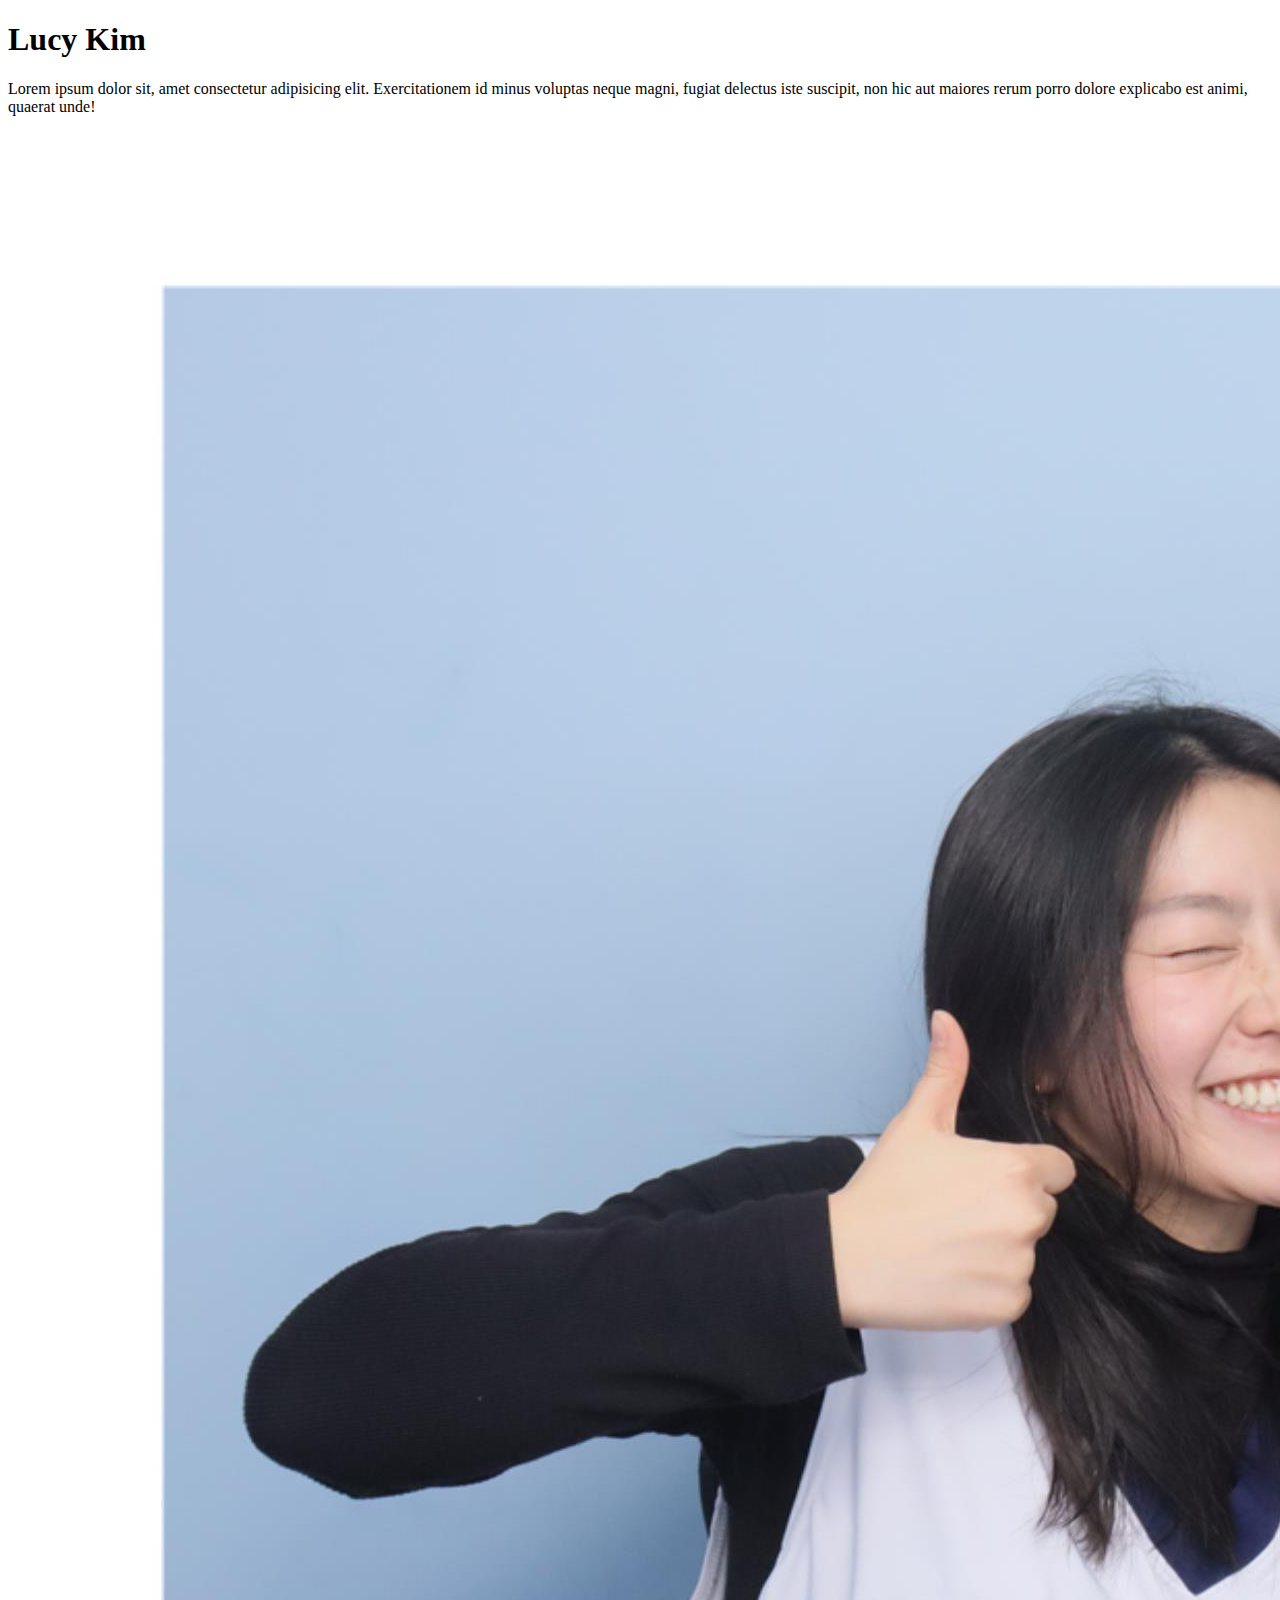
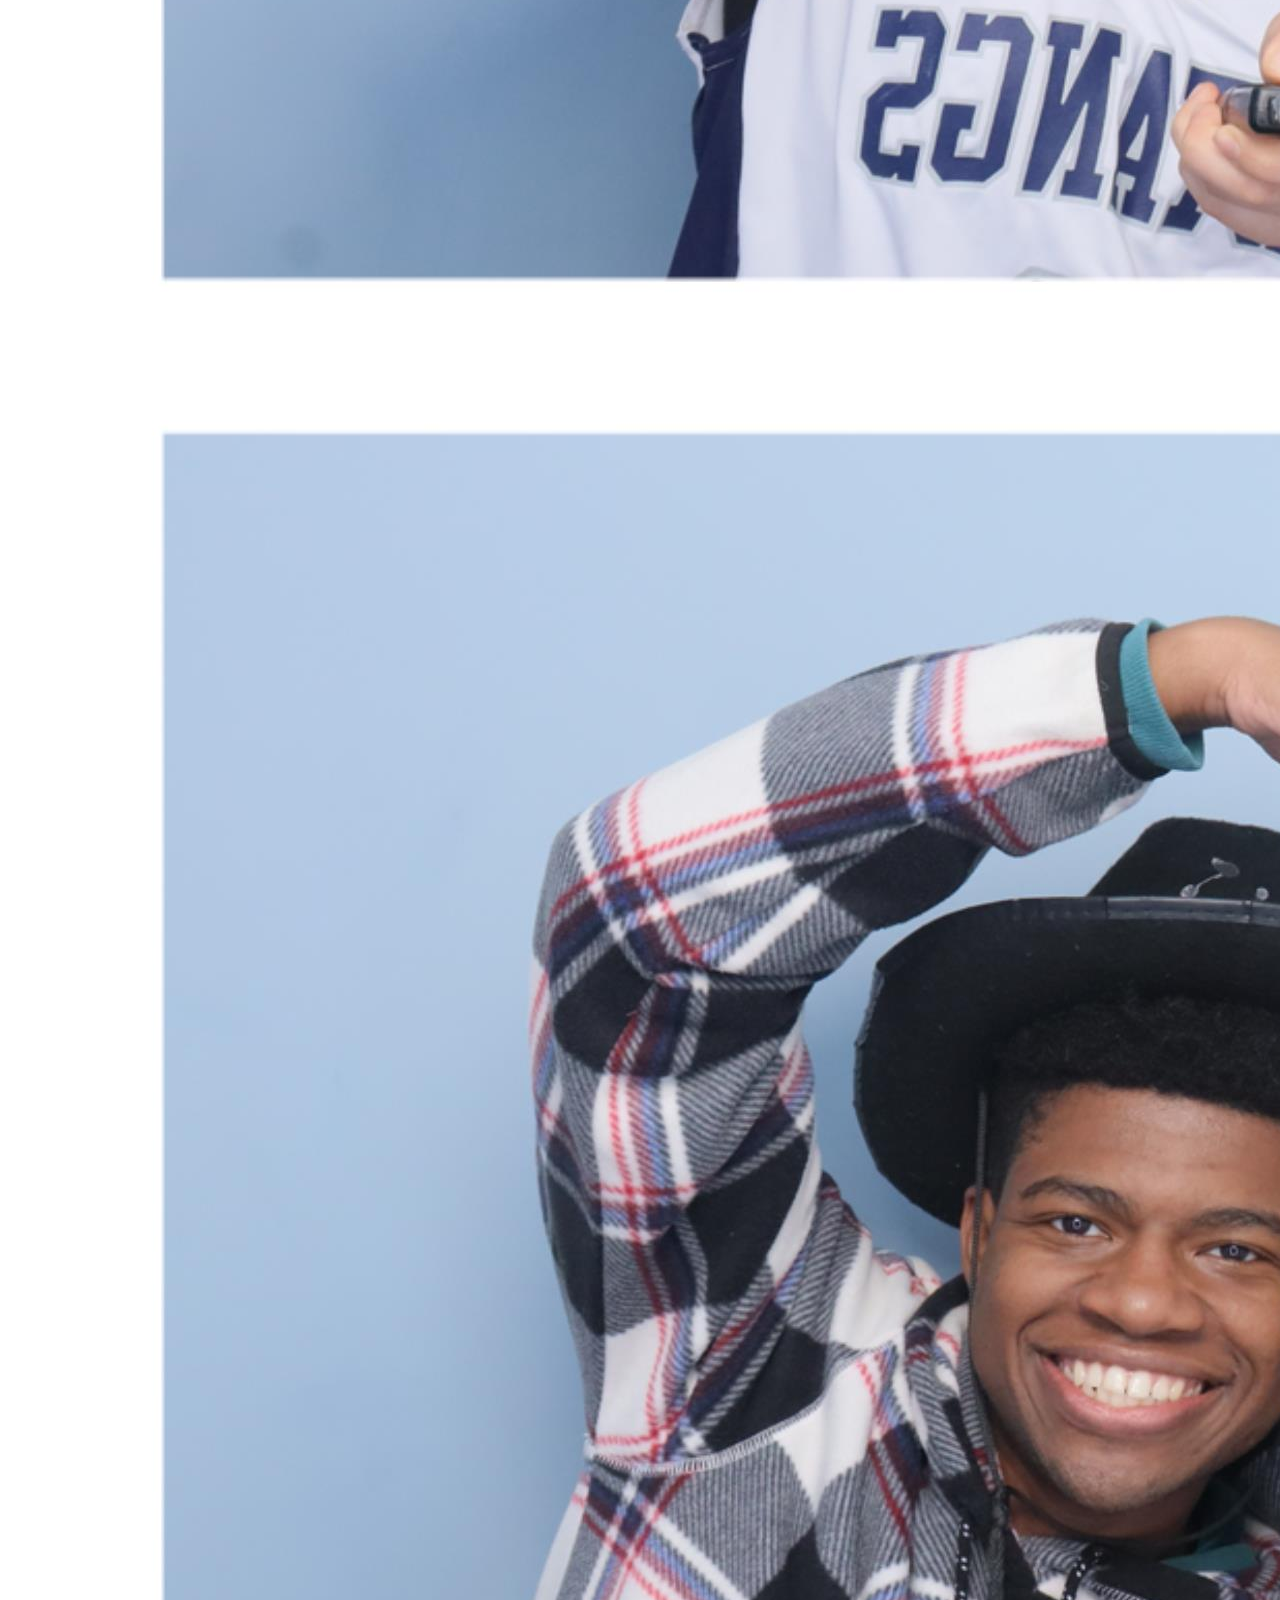
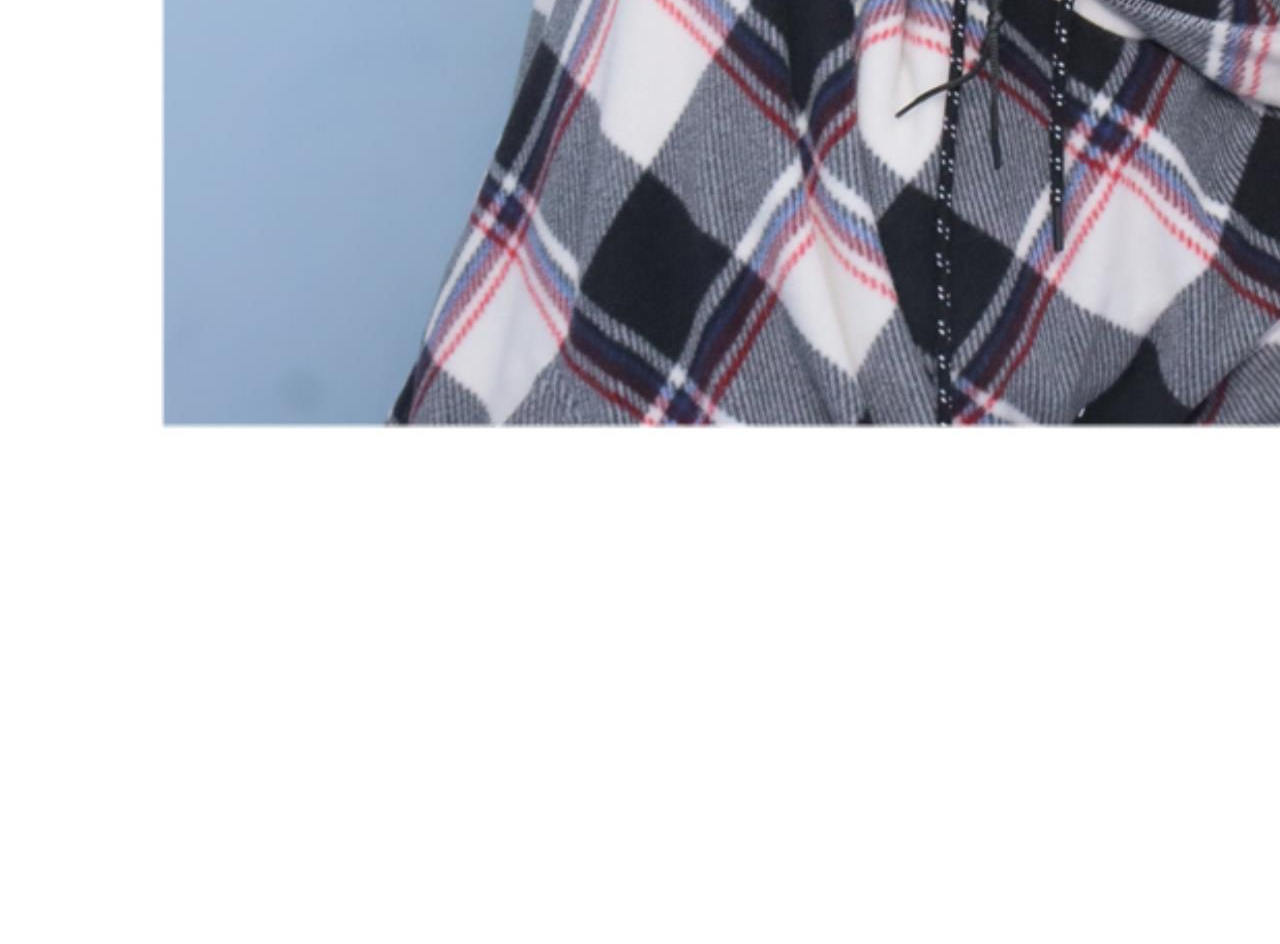
==== index.html @ 00bbc1c7 "adding picture" ====
<!DOCTYPE html>
<html lang="en">

<head>
    <meta charset="UTF-8">
    <meta name="viewport" content="width=device-width, initial-scale=1.0">
    <title>LUCY: Personal Site and Portfolio</title>
</head>

<body>
    <h1>Lucy Kim</h1>
    <p>Lorem ipsum dolor sit, amet consectetur adipisicing elit. Exercitationem id minus voluptas neque magni, fugiat
        delectus iste suscipit, non hic aut maiores rerum porro dolore explicabo est animi, quaerat unde!</p>

    <img src="images/busan.jpg" alt="Lucy and Michael in Busan">
</body>

</html>
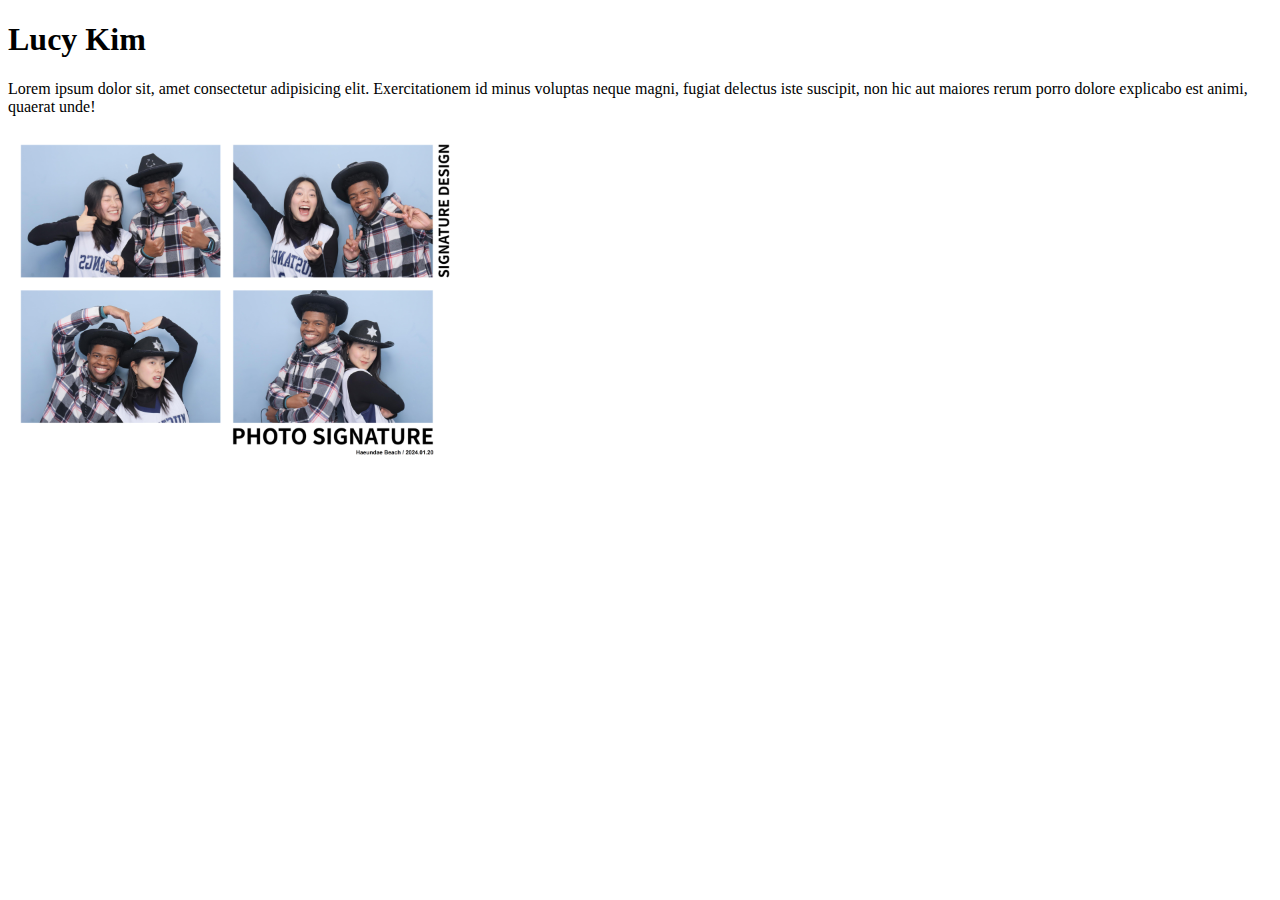
==== commit 10f57470: "style" ====
--- a/index.html
+++ b/index.html
@@ -4,6 +4,7 @@
 <head>
     <meta charset="UTF-8">
     <meta name="viewport" content="width=device-width, initial-scale=1.0">
+    <link href="style.css" rel="stylesheet">
     <title>LUCY: Personal Site and Portfolio</title>
 </head>
 
@@ -12,7 +13,7 @@
     <p>Lorem ipsum dolor sit, amet consectetur adipisicing elit. Exercitationem id minus voluptas neque magni, fugiat
         delectus iste suscipit, non hic aut maiores rerum porro dolore explicabo est animi, quaerat unde!</p>
 
-    <img src="images/busan.jpg" alt="Lucy and Michael in Busan">
+    <img src="images/busan.jpg" alt="Lucy and Michael in Busan" width="500">
 </body>
 
 </html>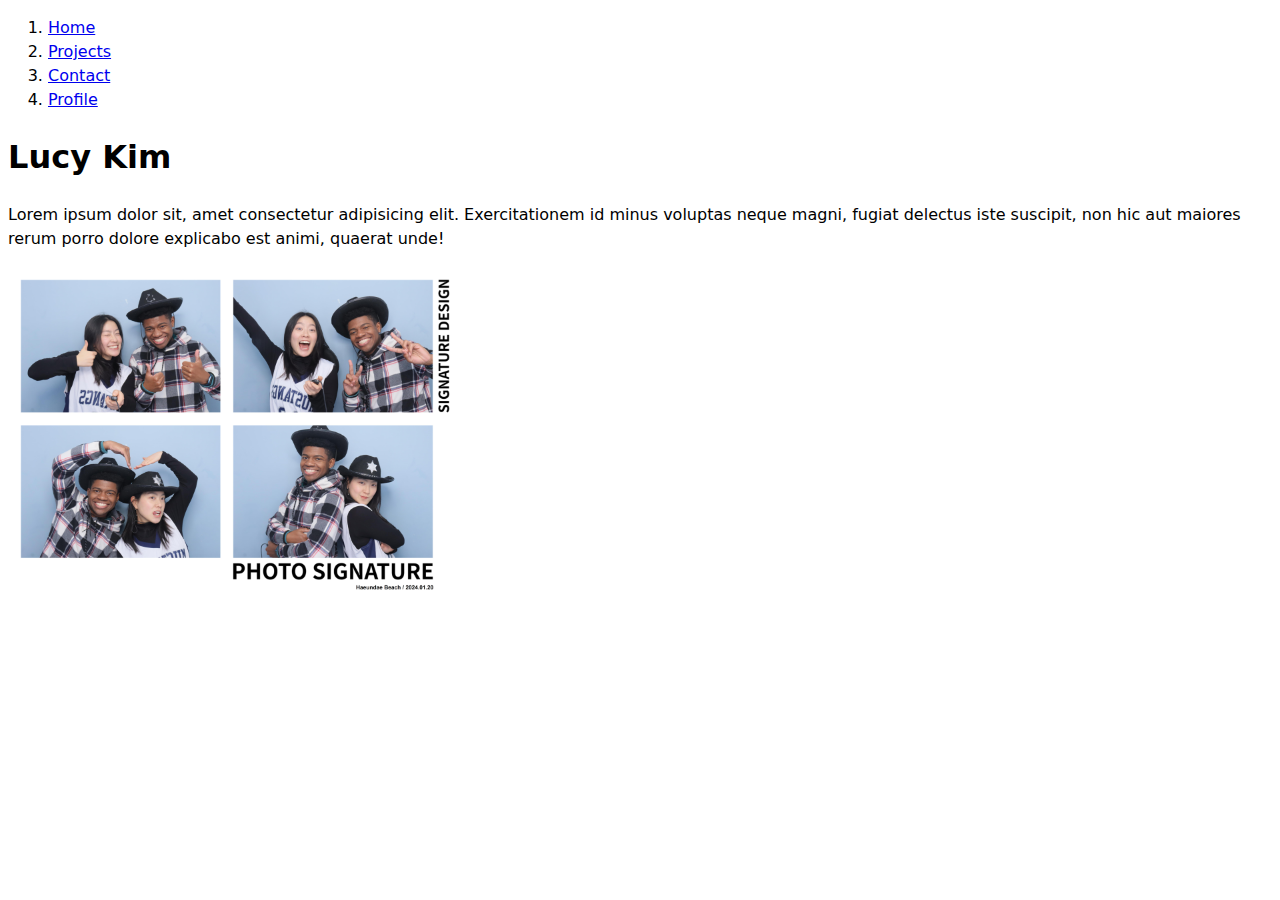
==== commit 23e69e0e: "nav bar" ====
--- a/index.html
+++ b/index.html
@@ -9,6 +9,15 @@
 </head>
 
 <body>
+    <nav>
+        <ol>
+            <li><a href="index.html">Home</a></li>
+            <li><a href="projects/index.html">Projects</a></li>
+            <li><a href="contact/index.html">Contact</a></li>
+            <li><a href="https://github.com/lvcyklm02" target="_blank">Profile</a></li>
+        </ol>
+    </nav>
+
     <h1>Lucy Kim</h1>
     <p>Lorem ipsum dolor sit, amet consectetur adipisicing elit. Exercitationem id minus voluptas neque magni, fugiat
         delectus iste suscipit, non hic aut maiores rerum porro dolore explicabo est animi, quaerat unde!</p>
--- a/style.css
+++ b/style.css
@@ -0,0 +1,6 @@
+body {
+    /* Set line height to 1.5 times the font size
+       and use the OS’s UI font as the website font
+     */
+    font: 100%/1.5 system-ui;
+}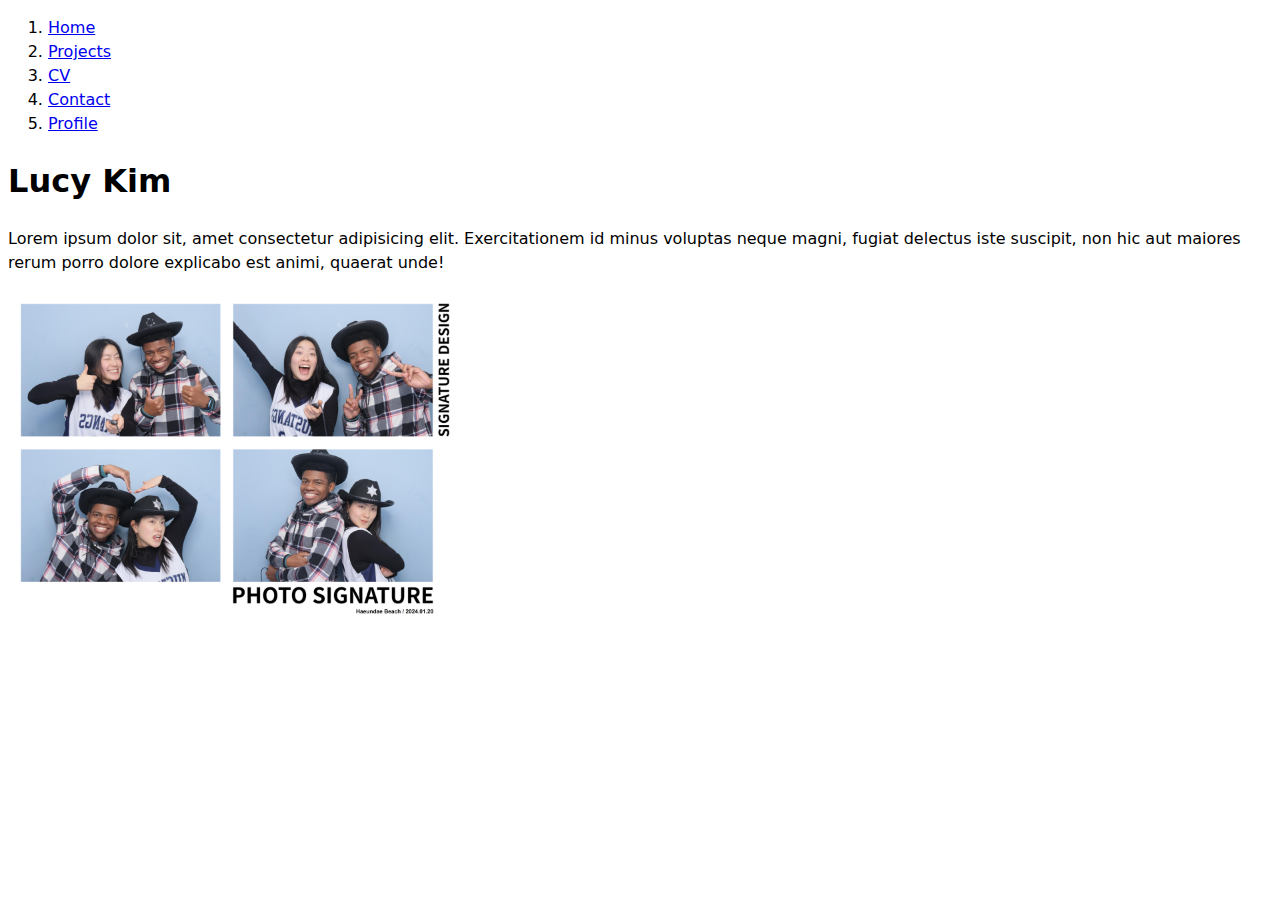
==== commit 3174fedf: "cv" ====
--- a/index.html
+++ b/index.html
@@ -13,6 +13,7 @@
         <ol>
             <li><a href="index.html">Home</a></li>
             <li><a href="projects/index.html">Projects</a></li>
+            <li><a href="cv/index.html">CV</a></li>
             <li><a href="contact/index.html">Contact</a></li>
             <li><a href="https://github.com/lvcyklm02" target="_blank">Profile</a></li>
         </ol>
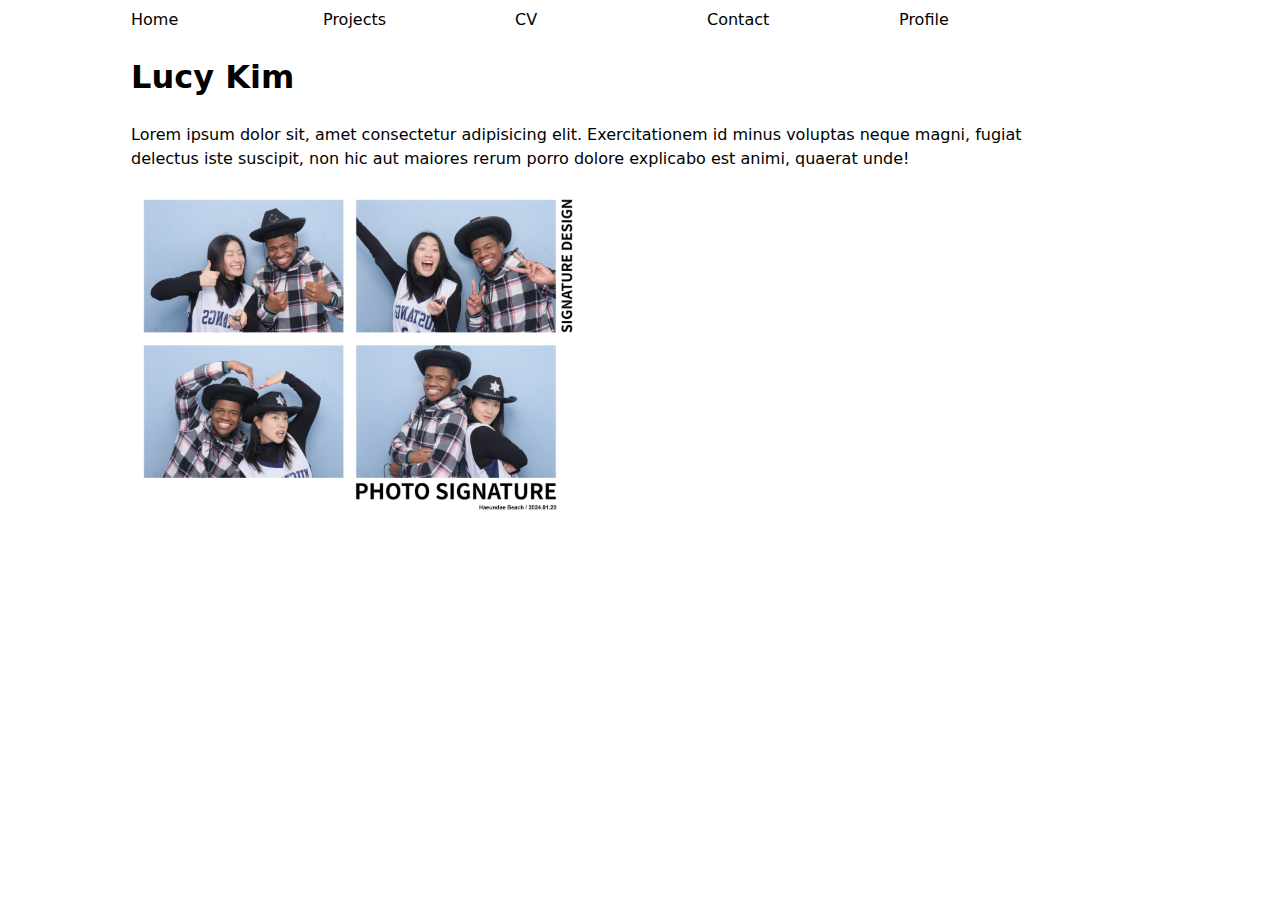
==== commit 7531fa40: "nav bar fixed, some css" ====
--- a/index.html
+++ b/index.html
@@ -11,7 +11,7 @@
 <body>
     <nav>
         <ol>
-            <li><a href="index.html">Home</a></li>
+            <li><a href="index.html" class="current">Home</a></li>
             <li><a href="projects/index.html">Projects</a></li>
             <li><a href="cv/index.html">CV</a></li>
             <li><a href="contact/index.html">Contact</a></li>
--- a/style.css
+++ b/style.css
@@ -1,6 +1,24 @@
 body {
-    /* Set line height to 1.5 times the font size
+  /* Set line height to 1.5 times the font size
        and use the OS’s UI font as the website font
      */
-    font: 100%/1.5 system-ui;
+  font: 100%/1.5 system-ui;
+  max-width: 60em;
+  margin-inline: max(1em, (100% - 100ch) / 2);
+}
+
+nav {
+  display: flex;
+
+  ol,
+  li {
+    display: contents;
+
+    a {
+      text-decoration: none;
+      color: inherit;
+      flex: 1;
+    }
+  }
+
 }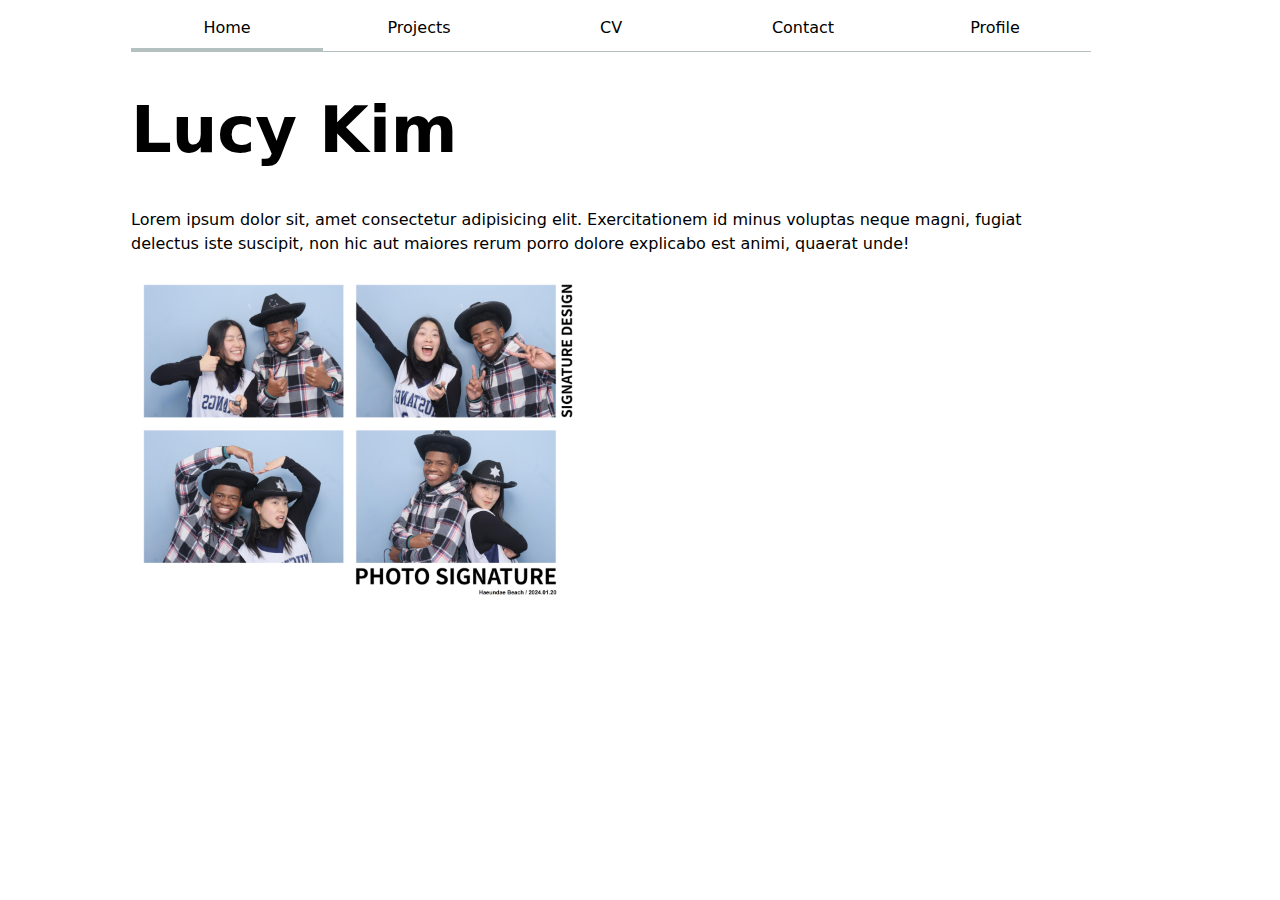
==== commit 9552e04d: "js file" ====
--- a/index.html
+++ b/index.html
@@ -5,6 +5,7 @@
     <meta charset="UTF-8">
     <meta name="viewport" content="width=device-width, initial-scale=1.0">
     <link href="style.css" rel="stylesheet">
+    <script type="module" src="global.js"></script>
     <title>LUCY: Personal Site and Portfolio</title>
 </head>
 
--- a/style.css
+++ b/style.css
@@ -1,3 +1,26 @@
+html {
+  --color-accent: oklch(82.65% 0.187 119.65);
+  accent-color: var(--color-accent);
+}
+
+h1 {
+  font-size: 400%;
+}
+
+h1,
+h2,
+h3,
+h4,
+h5,
+h6 {
+  line-height: 1.1;
+  text-wrap: balance;
+}
+
+img {
+  max-width: 100%;
+}
+
 body {
   /* Set line height to 1.5 times the font size
        and use the OS’s UI font as the website font
@@ -13,12 +36,80 @@
   ol,
   li {
     display: contents;
+    margin-bottom: 1em;
 
     a {
       text-decoration: none;
       color: inherit;
       flex: 1;
+      padding: 0.5em;
+      text-align: center;
+
+      border-bottom-width: 1px;
+      border-bottom-style: solid;
+      border-bottom-color: oklch(80% 3% 200);
+
     }
   }
 
+}
+
+.current {
+  border-bottom-width: 4px;
+  border-bottom-style: solid;
+  border-bottom-color: oklch(80% 3% 200);
+}
+
+a:hover {
+  border-bottom-width: 4px;
+  border-bottom-style: solid;
+  border-bottom-color: var(--color-accent);
+  background-color: oklch(from var(--color-accent) 95% 5% h)
+}
+
+form {
+  font: inherit;
+  display: grid;
+  grid-template-columns: auto 1fr;
+  gap: 1em;
+
+  label,
+  button {
+    display: grid;
+    grid-column: 1 / -1;
+    grid-template-columns: subgrid;
+  }
+}
+
+.projects {
+  display: grid;
+  grid-template-columns: repeat(auto-fill, minmax(15em, 1fr));
+
+  article {
+    display: grid;
+    padding: 0.35em;
+    grid-template-rows: subgrid;
+    grid-row: span 3;
+
+    h2 {
+      margin: 0;
+    }
+  }
+}
+
+.cv {
+  display: grid;
+  grid-template-columns: auto 1fr;
+  gap: 1em;
+
+  section {
+    display: grid;
+    padding: 0.5em;
+    grid-column: 1 / -1;
+    grid-template-columns: subgrid;
+  }
+
+  section:hover {
+    background-color: oklch(from var(--color-accent) 95% 5% h)
+  }
 }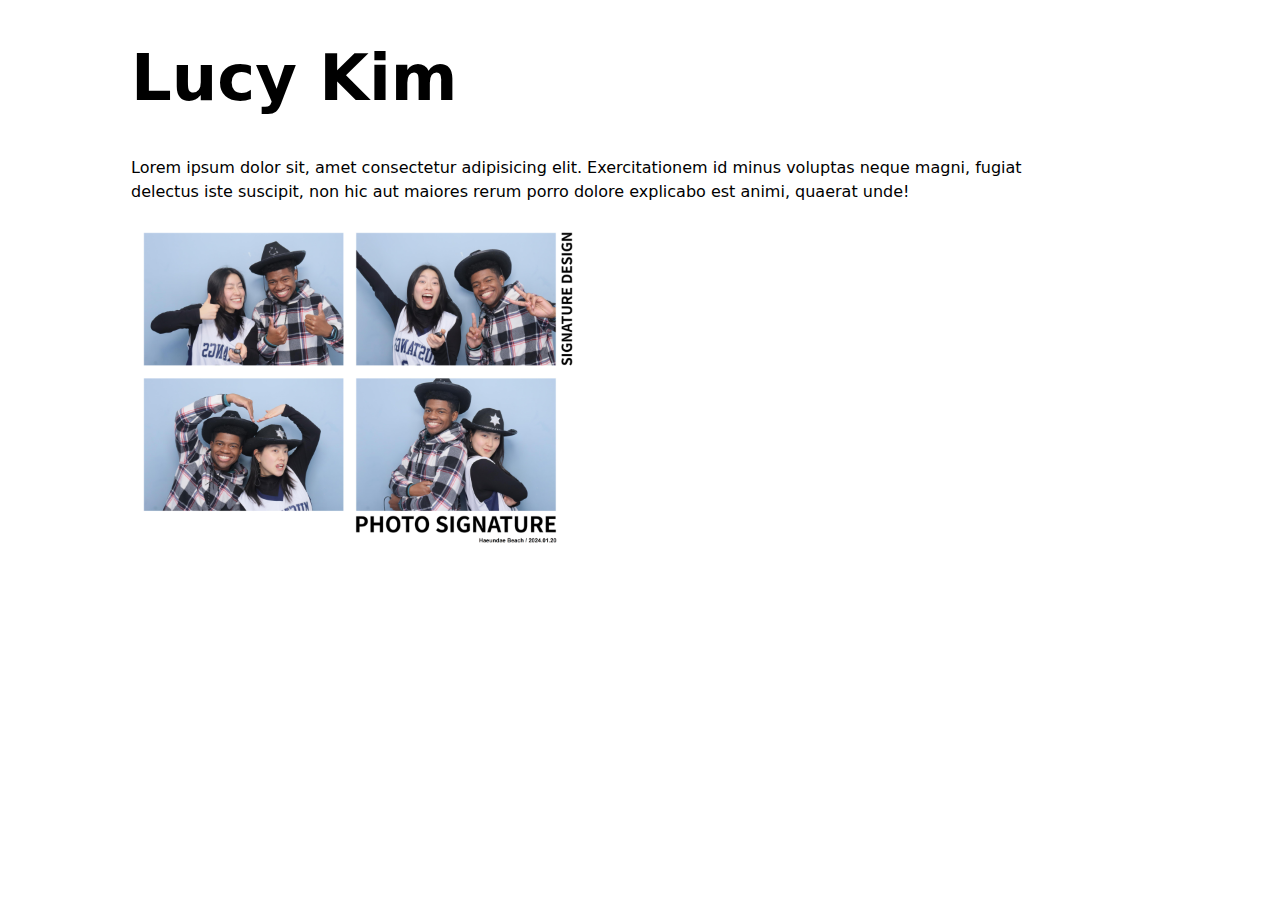
==== commit 32b098f6: "delete nav" ====
--- a/index.html
+++ b/index.html
@@ -10,15 +10,15 @@
 </head>
 
 <body>
-    <nav>
+    <!-- <nav>
         <ol>
-            <li><a href="index.html" class="current">Home</a></li>
+            <li><a href="index.html">Home</a></li>
             <li><a href="projects/index.html">Projects</a></li>
             <li><a href="cv/index.html">CV</a></li>
             <li><a href="contact/index.html">Contact</a></li>
             <li><a href="https://github.com/lvcyklm02" target="_blank">Profile</a></li>
         </ol>
-    </nav>
+    </nav> -->
 
     <h1>Lucy Kim</h1>
     <p>Lorem ipsum dolor sit, amet consectetur adipisicing elit. Exercitationem id minus voluptas neque magni, fugiat
